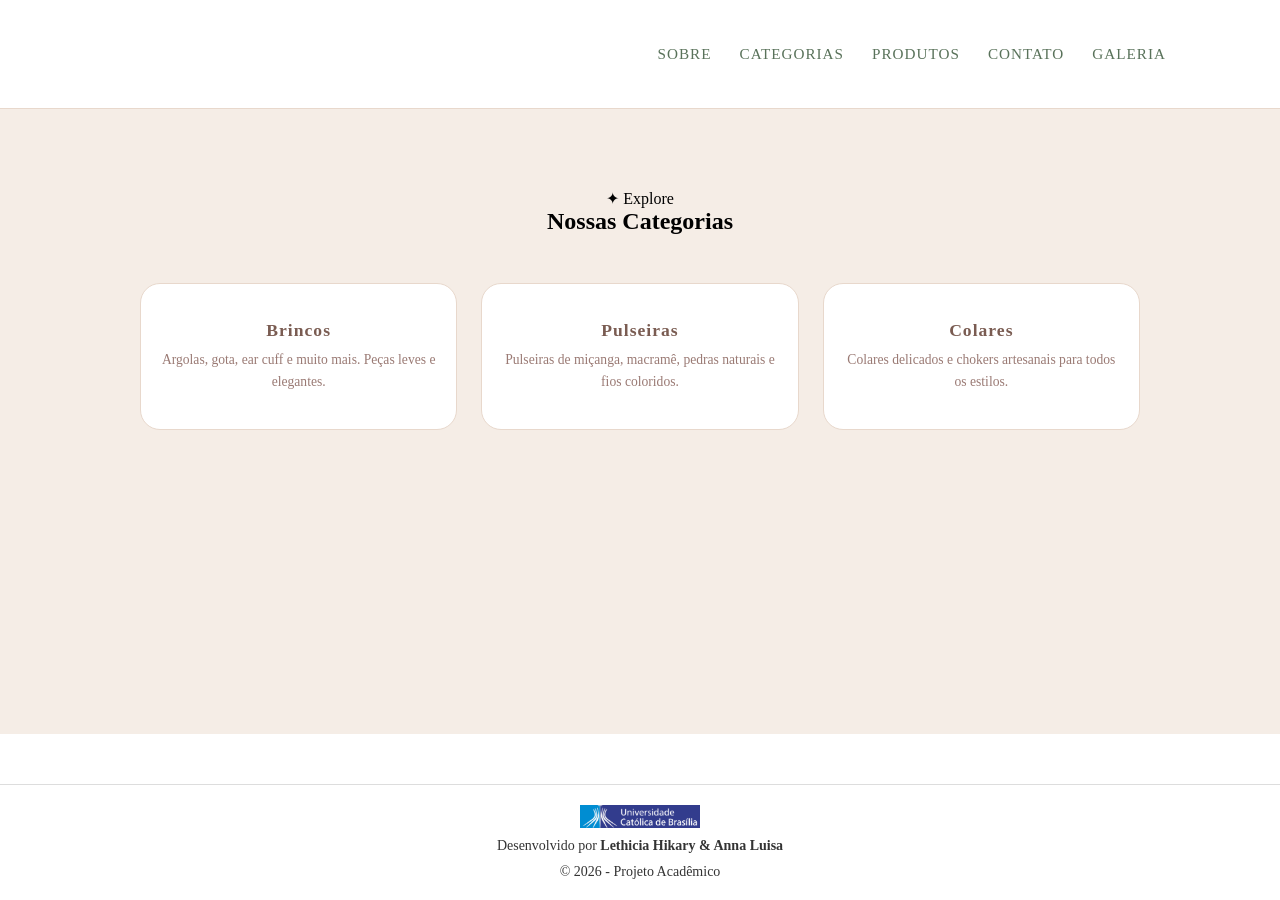
==== index2.html @ 70662b4e "Add files via upload" ====
<!-- ===== CATEGORIAS ===== -->
  <!DOCTYPE html>
<html lang="pt-BR">
<head>
  <meta charset="UTF-8" />
  <meta name="viewport" content="width=device-width, initial-scale=1.0"/>
  <title>hana__mori | Acessórios Artesanais</title>
 <link rel="stylesheet" href="style2.css">

 <header>
   <nav>
      <video class="bg-video" autoplay muted loop playsinline>
  <source src="./img/Hana Mori.mp4" type="video/mp4">
</video>
    </a>
      <ul>

        <li><a href="index.html">Sobre</a></li>
        <li><a href="index2.html">Categorias</a></li>
        <li><a href="index3.html">Produtos</a></li>
        <li><a href="index4.html">Contato</a></li>
        <li><a href="index5.html">Galeria</a></li>
      </ul>
    </nav>
 
  </header>

  <section class="categorias" id="categorias">
    <p class="section-label">✦ Explore</p>
    <h2 class="section-title">Nossas Categorias</h2>
    <div class="divider"></div>
    <div class="cards-grid">
      <a href="#produtos" class="card-cat">
      
        <h3>Brincos</h3>
        <p>Argolas, gota, ear cuff e muito mais. Peças leves e elegantes.</p>
      </a>
      <a href="#produtos" class="card-cat">
      
        <h3>Pulseiras</h3>
        <p>Pulseiras de miçanga, macramê, pedras naturais e fios coloridos.</p>
      </a>
      <a href="#produtos" class="card-cat">
 
        <h3>Colares</h3>
        <p>Colares delicados e chokers artesanais para todos os estilos.</p>
      </a>
      
    </div>
     </section>
     <footer class="rodape">
    <div class="conteudo-rodape">
        <img src="./img/catolica.png" alt="" class="logo-faculdade">

        <p>Desenvolvido por <strong>Lethicia Hikary & Anna Luisa</strong></p>

        <p>© 2026 - Projeto Acadêmico</p>
    </div>
</footer>
---- style2.css ----
/* ===== CARDS DE CATEGORIAS ===== */
* {
      margin: 0;
      padding: 0;
      box-sizing: border-box;
    }
    :root {
      --rosa:     #e8b4b8;
      --rosa-esc: #c9848a;
      --bege:     #f5ede6;
      --bege-esc: #e8d8cc;
      --marrom:   #7a5c52;
      --branco:   #ffffff;
      --texto:    #59725a;
      --gold:     #c9a96e; 
    }
header {
      background-color: var(--branco);
      border-bottom: 1px solid var(--bege-esc);
      position: sticky;
      top: 0;
      z-index: 100;
    }
    .bg-video {
  width: 50%;
  height: 8vh;
  object-fit: cover;
}
    nav {
  max-width: 1100px;
  margin: 0 auto;
  padding: 18px 24px;
  display: flex;
  align-items: center;
  justify-content: space-between;
  flex-wrap: wrap;
  gap: 12px;
}
    .logo {
  width: 90px;
  height: auto;
  display: block;
  
}
    .logo span {
      color: var(--rosa-esc);
    }
    .logo-link {
  display: inline-block;
  cursor: pointer;
  transition: transform 0.3s ease;
}

.logo-link:hover {
  transform: scale(1.05);
}
    nav ul {
      list-style: none;
      display: flex;
      gap: 28px;
      flex-wrap: wrap;
    }
    nav ul li a {
      text-decoration: none;
      color: var(--texto);
      font-size: 0.95rem;
      letter-spacing: 1px;
      text-transform: uppercase;
      transition: color 0.3s;
    }
    nav ul li a:hover {
      color: var(--rosa-esc);
    }
   .categorias {
    background-color: var(--bege);
    padding: 80px 24px;
    text-align: center;
    flex: 1;
}
    
    .cards-grid {
      display: grid;
      grid-template-columns: repeat(auto-fit, minmax(200px, 1fr));
      gap: 24px;
      max-width: 1000px;
      margin: 48px auto 0;
    }
    .card-cat {
      background-color: var(--branco);
      border-radius: 20px;
      padding: 36px 20px;
      transition: transform 0.3s, box-shadow 0.3s;
      text-decoration: none;
      color: var(--texto);
      border: 1px solid var(--bege-esc);
    }
    .card-cat:hover {
      transform: translateY(-6px);
      box-shadow: 0 12px 30px rgba(122,92,82,0.12);
    }
    .card-cat .icon {
      font-size: 2.8rem;
      margin-bottom: 14px;
      display: block;
    }
    .card-cat h3 {
      font-size: 1.1rem;
      color: var(--marrom);
      margin-bottom: 8px;
      letter-spacing: 1px;
    }
    .card-cat p {
      font-size: 0.85rem;
      color: #9a7a74;
      line-height: 1.6;
    }
    /* ===== PRODUTOS ===== */
    .produtos {
      padding: 80px 24px;
      background-color: var(--branco);
      text-align: center;
    }
    .produtos-grid {
      display: grid;
      grid-template-columns: repeat(auto-fit, minmax(240px, 1fr));
      gap: 28px;
      max-width: 1100px;
      margin: 48px auto 0;
    }
    .produto-card {
      background-color: var(--bege);
      border-radius: 20px;
      overflow: hidden;
      transition: transform 0.3s, box-shadow 0.3s;
      border: 1px solid var(--bege-esc);
    }
    .produto-card:hover {
      transform: translateY(-6px);
      box-shadow: 0 16px 40px rgba(122,92,82,0.14);
    }
    .produto-img {
      width: 100%;
      height: 220px;
      display: flex;
      align-items: center;
      justify-content: center;
      font-size: 5rem;
      background: linear-gradient(135deg, var(--bege-esc), var(--rosa));
    }
    .produto-info {
      padding: 20px;
      text-align: left;
    }
    .produto-badge {
      display: inline-block;
      background-color: var(--rosa);
      color: var(--marrom);
      font-size: 0.7rem;
      letter-spacing: 2px;
      text-transform: uppercase;
      padding: 3px 10px;
      border-radius: 50px;
      margin-bottom: 10px;
    }
    .produto-info h3 {
      font-size: 1.05rem;
      color: var(--marrom);
      margin-bottom: 6px;
    }
    .produto-info p {
      font-size: 0.85rem;
      color: #9a7a74;
      margin-bottom: 14px;
      line-height: 1.5;
    }
    .produto-footer {
      display: flex;
      align-items: center;
      justify-content: space-between;
    }
    .preco {
      font-size: 1.2rem;
      font-weight: bold;
      color: var(--rosa-esc);
    }
    .btn-comprar {
      background-color: var(--marrom);
      color: var(--branco);
      border: none;
      padding: 8px 18px;
      border-radius: 50px;
      font-size: 0.82rem;
      letter-spacing: 1px;
      cursor: pointer;
      text-decoration: none;
      display: inline-block;
      transition: background 0.3s;
    }
    .btn-comprar:hover {
      background-color: var(--rosa-esc);
    }
    /* ===== BANNER DESTAQUE ===== */
    .banner {
      background: linear-gradient(135deg, var(--marrom) 0%, #5a3c34 100%);
      padding: 80px 24px;
      text-align: center;
      color: var(--branco);
      position: relative;
      overflow: hidden;
    }
    .banner::before {
      content: "❀";
      position: absolute;
      font-size: 16rem;
      color: rgba(255,255,255,0.05);
      top: -30px;
      right: -30px;
    }
    .banner h2 {
      font-size: clamp(1.8rem, 4vw, 3rem);
      margin-bottom: 16px;
      letter-spacing: 2px;
    }
    .banner p {
      font-size: 1.05rem;
      opacity: 0.8;
      max-width: 500px;
      margin: 0 auto 32px;
      line-height: 1.8;
    }
    .banner .btn {
      background-color: var(--gold);
      color: var(--marrom);
    }
    .banner .btn:hover {
      background-color: var(--rosa);
      color: var(--marrom);
    }
    /* ===== DEPOIMENTOS ===== */
    .depoimentos {
      background-color: var(--bege);
      padding: 80px 24px;
      text-align: center;
    }
    .dep-grid {
      display: grid;
      grid-template-columns: repeat(auto-fit, minmax(260px, 1fr));
      gap: 24px;
      max-width: 1000px;
      margin: 48px auto 0;
    }
    .dep-card {
      background-color: var(--branco);
      border-radius: 20px;
      padding: 32px 24px;
      border: 1px solid var(--bege-esc);
      text-align: left;
    }
    .estrelas {
      color: var(--gold);
      font-size: 1.1rem;
      margin-bottom: 14px;
      letter-spacing: 2px;
    }
    .dep-card p {
      font-size: 0.95rem;
      line-height: 1.8;
      color: #6b4f47;
      font-style: italic;
      margin-bottom: 18px;
    }
    .dep-autor {
      display: flex;
      align-items: center;
      gap: 12px;
    }
    .dep-avatar {
      width: 42px;
      height: 42px;
      border-radius: 50%;
      background: linear-gradient(135deg, var(--rosa), var(--gold));
      display: flex;
      align-items: center;
      justify-content: center;
      font-size: 1.2rem;
    }
    .dep-nome {
      font-size: 0.9rem;
      font-weight: bold;
      color: var(--marrom);
    }
    .dep-cidade {
      font-size: 0.78rem;
      color: #9a7a74;
    }
    .rodape{
    background-color: #ffffff;
    border-top: 1px solid #ddd;
    padding: 20px 0;
    text-align: center;
    margin-top: 50px;
}

.conteudo-rodape{
    display: flex;
    flex-direction: column;
    align-items: center;
    gap: 10px;
}

.logo-faculdade{
    width: 120px;
    height: auto;
}

.rodape p{
    margin: 0;
    color: #333;
    font-size: 14px;
}
html, body {
    height: 100%;
}

body {
    min-height: 100vh;
    display: flex;
    flex-direction: column;
}
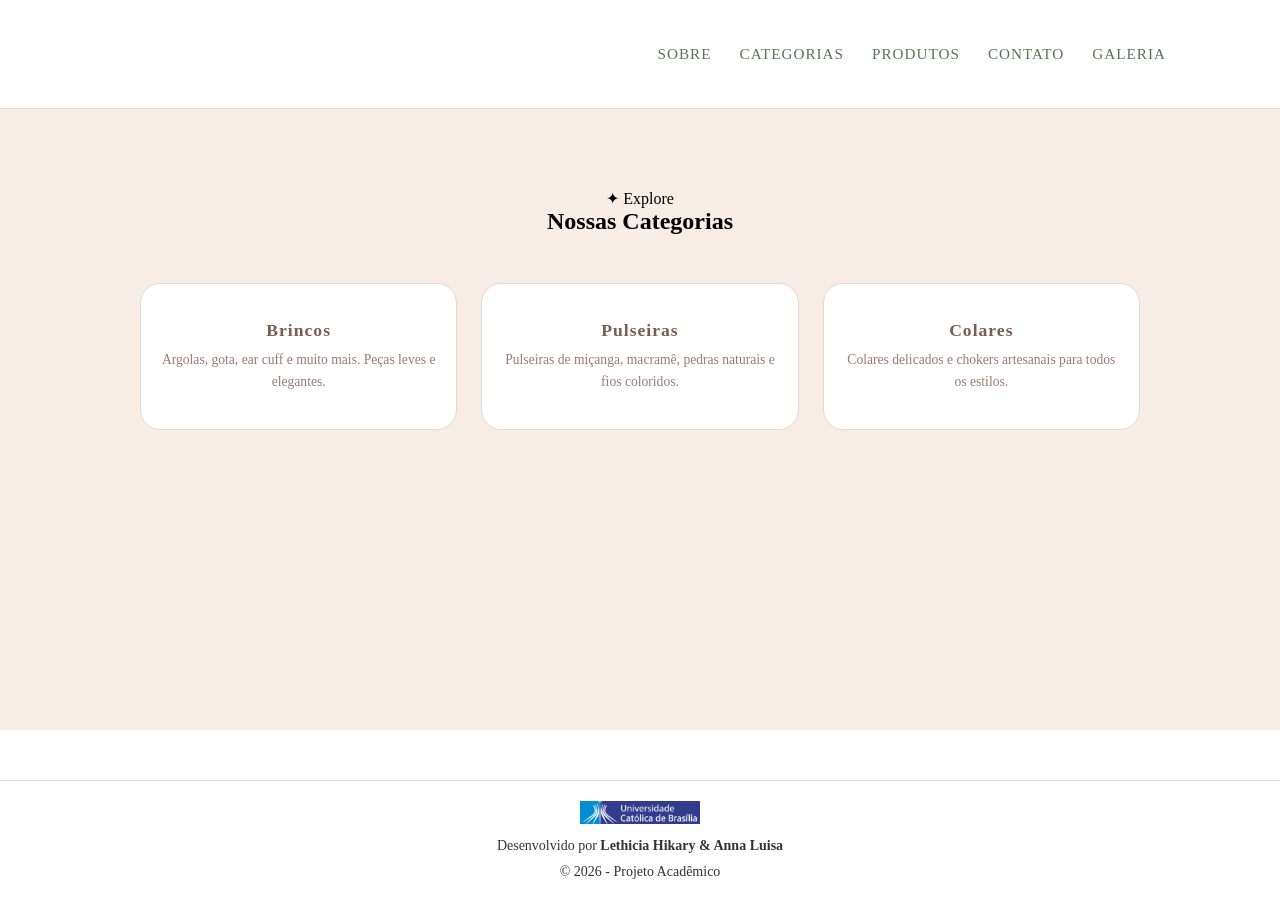
==== commit 7e27f9eb: "Update index2.html" ====
--- a/index2.html
+++ b/index2.html
@@ -47,16 +47,18 @@
         <h3>Colares</h3>
         <p>Colares delicados e chokers artesanais para todos os estilos.</p>
       </a>
-      
+    
     </div>
      </section>
-     <footer class="rodape">
+<footer class="rodape">
     <div class="conteudo-rodape">
+      <a href="https://ucb.catolica.edu.br/" target="_blank">
         <img src="./img/catolica.png" alt="" class="logo-faculdade">
+      </a>
+      <p>Desenvolvido por <strong>Lethicia Hikary & Anna Luisa</strong></p>
 
-        <p>Desenvolvido por <strong>Lethicia Hikary & Anna Luisa</strong></p>
+      <p>© 2026 - Projeto Acadêmico</p>
 
-        <p>© 2026 - Projeto Acadêmico</p>
     </div>
-</footer>
+  </footer>
   
